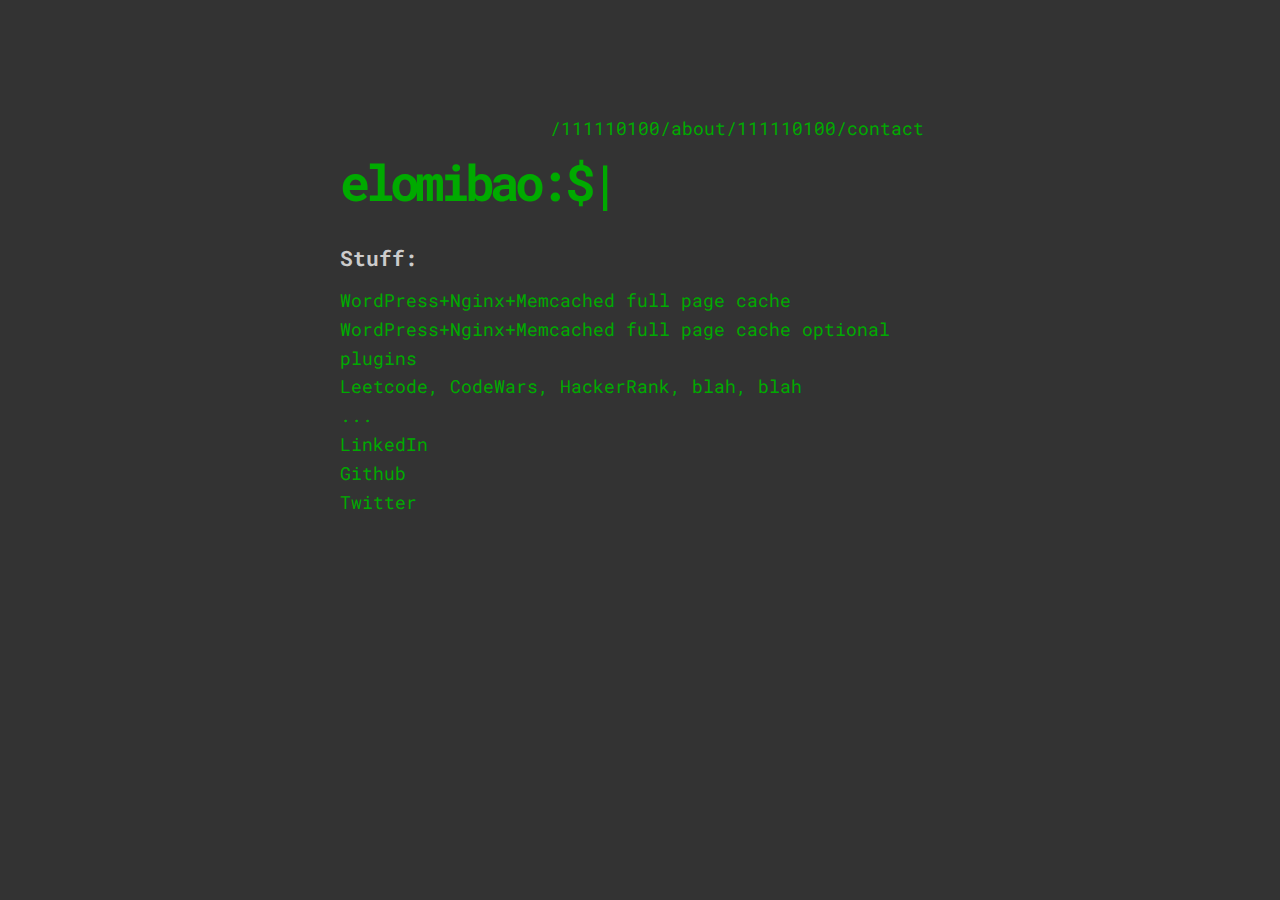
==== index.html @ 3bd9af4c "Initial commit" ====
<!DOCTYPE html>
<html lang="en">
  <head>
    <meta charset="UTF-8" />
    <meta http-equiv="X-UA-Compatible" content="IE=edge" />
    <meta name="viewport" content="width=device-width, initial-scale=1.0" />
    <link rel="stylesheet" href="css/style.css" />
    <title>Internal Server Error</title>
  </head>
  <body>
    <div class="container">
      <nav>
        <ul>
          <li id="about">/111110100/about</li>
          <li id="contact">/111110100/contact</li>
        </ul>
      </nav>

      <main>
        <h1>elomibao:$<span class="cursor">|</span></h1>
        <h3>Stuff:</h3>
        <ul>
          <li>
            <a href="https://github.com/111110100/wordpress-memcached-nginx-combo" target="_blank">WordPress+Nginx+Memcached full page cache</a>
          </li>
          <li>
            <a href="https://github.com/111110100/wordpress-memcached-nginx-combo-plugins" target="_blank">WordPress+Nginx+Memcached full page cache optional plugins</a>
          </li>
          <li>
            <a href="https://github.com/111110100/my-leetcode-codewars-hackerrank-submissions"target="_blank">Leetcode, CodeWars, HackerRank, blah, blah</a>
          </li>
          <li>
            <a href="https://github.com/111110100/dots"target="_blank">...</a>
          </li>
          <li>
            <a href="https://www.linkedin.com/in/erwin-lomibao-35b84a109/" target="_blank">LinkedIn</a>
          </li>
          <li>
            <a href="https://github.com/111110100" target="_blank">Github</a>
          </li>
          <li>
            <a href="https://twitter.com/111110100" target="_blank">Twitter</a>
          </li>
        </ul>
      </main>
    </div>

    <div class="hidden">
      <div id="about-content">
        <h2>whoami:$<span class="cursor">|</span></h2>
        <p>I'm Erwin Lomibao</p>
        <p>
          Stuff I know includes Linux System Administration, some languages such as PHP, Python, JS (NodeJS),
          some HTML, and stuff
        </p>
      </div>

      <div id="contact-content">
        <h2>talk:$<span class="cursor">|</span></h2>
        <p>You can contact me at the email and phone number below</p>
        <ul>
          <li>Skype: elomibao@gmail.com</li>
          <li>Email: emailme@111110100.com</li>
        </ul>
      </div>
    </div>

    <script src="js/winbox.bundle.js"></script>
    <script src="js/main.js"></script>
  </body>
</html>
---- css/style.css ----
@import url('https://fonts.googleapis.com/css2?family=Roboto+Mono:wght@300;400;700&display=swap');

* {
  box-sizing: border-box;
  padding: 0;
  margin: 0;
}

:root {
  --text-color: #00aa00;
}

body {
  font-family: 'Roboto Mono', sans-serif;
  background-color: #333;
  color: #ccc;
  font-size: 18px;
  line-height: 1.6;
}

h1 {
  color: var(--text-color);
  font-size: 50px;
  letter-spacing: -5px;
  margin-bottom: 20px;
}

h2 {
  color: var(--text-color);
}

h3 {
  margin-bottom: 10px;
}

ul {
  list-style-type: none;
}

a {
  color: var(--text-color);
  text-decoration: none;
}

p {
  margin: 20px 0;
}

nav {
  width: 30%;
}

nav ul {
  display: flex;
  justify-content: space-around;
  align-items: center;
}

nav ul li {
  color: var(--text-color);
  cursor: pointer;
}

.container {
  max-width: 600px;
  margin: auto;
  height: 70vh;
  display: flex;
  flex-direction: column;
  justify-content: center;
  align-items: center;
}

.wb-body {
  background: #111;
  padding: 20px;
}

.hidden {
  display: none;
}

.cursor {
  font-weight: 700;
  animation: 1s blink step-end infinite;
}

@keyframes blink {
  from,
  to {
    color: transparent;
  }

  50% {
    color: var(--text-color);
  }
}
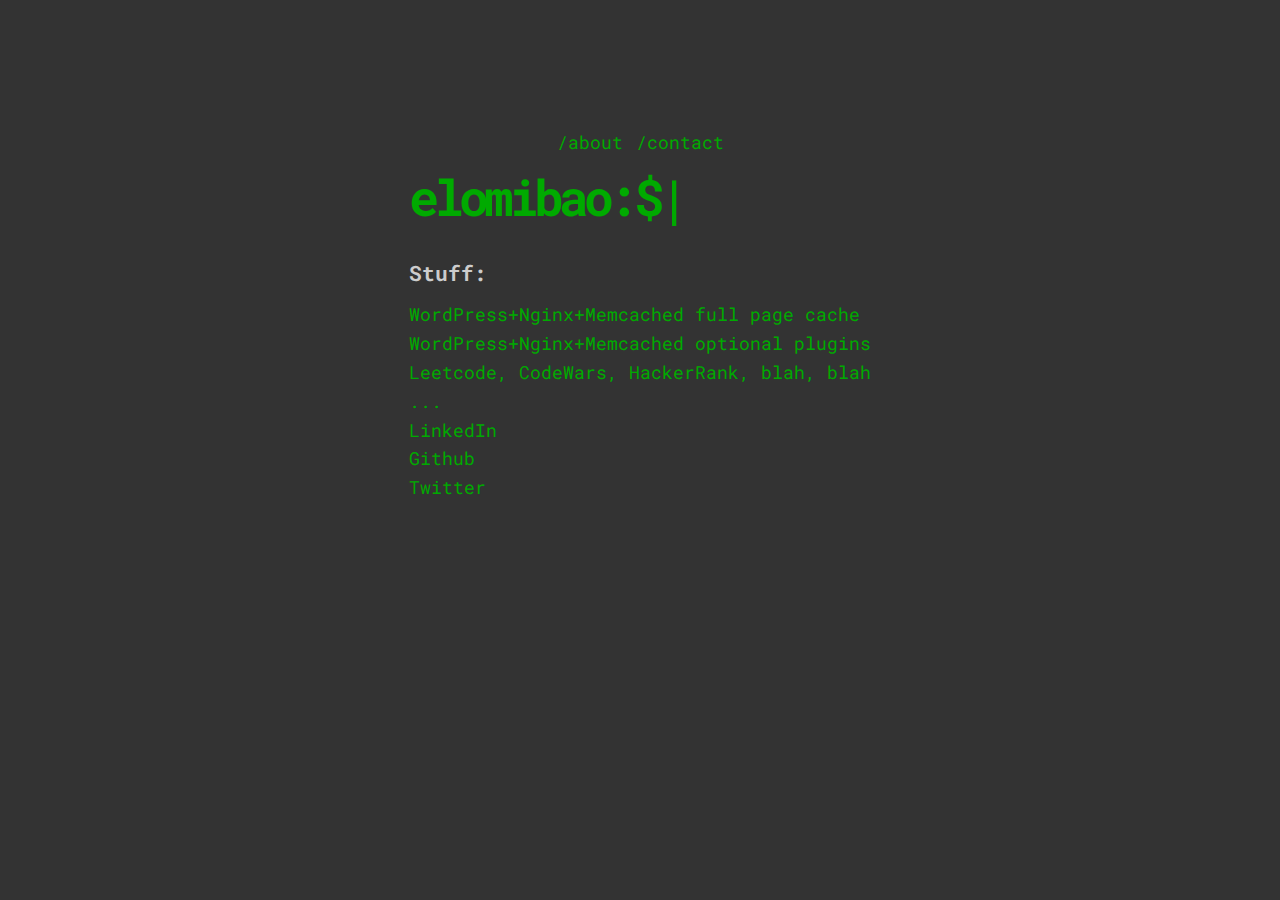
==== commit 874494d9: "minor revisions" ====
--- a/index.html
+++ b/index.html
@@ -11,8 +11,8 @@
     <div class="container">
       <nav>
         <ul>
-          <li id="about">/111110100/about</li>
-          <li id="contact">/111110100/contact</li>
+          <li id="about">/about</li>
+          <li id="contact">/contact</li>
         </ul>
       </nav>
 
@@ -24,13 +24,13 @@
             <a href="https://github.com/111110100/wordpress-memcached-nginx-combo" target="_blank">WordPress+Nginx+Memcached full page cache</a>
           </li>
           <li>
-            <a href="https://github.com/111110100/wordpress-memcached-nginx-combo-plugins" target="_blank">WordPress+Nginx+Memcached full page cache optional plugins</a>
+            <a href="https://github.com/111110100/wordpress-memcached-nginx-combo-plugins" target="_blank">WordPress+Nginx+Memcached optional plugins</a>
           </li>
           <li>
-            <a href="https://github.com/111110100/my-leetcode-codewars-hackerrank-submissions"target="_blank">Leetcode, CodeWars, HackerRank, blah, blah</a>
+            <a href="https://github.com/111110100/my-leetcode-codewars-hackerrank-submissions" target="_blank">Leetcode, CodeWars, HackerRank, blah, blah</a>
           </li>
           <li>
-            <a href="https://github.com/111110100/dots"target="_blank">...</a>
+            <a href="https://github.com/111110100/dots" target="_blank">...</a>
           </li>
           <li>
             <a href="https://www.linkedin.com/in/erwin-lomibao-35b84a109/" target="_blank">LinkedIn</a>
@@ -48,10 +48,13 @@
     <div class="hidden">
       <div id="about-content">
         <h2>whoami:$<span class="cursor">|</span></h2>
-        <p>I'm Erwin Lomibao</p>
+        <p>I'm Erwin Lomibao.</p>
         <p>
           Stuff I know includes Linux System Administration, some languages such as PHP, Python, JS (NodeJS),
           some HTML, and stuff
+        </p>
+        <p>
+          Also AWS, GCP, Apache, Nginx, WordPress, MovableType
         </p>
       </div>
 
